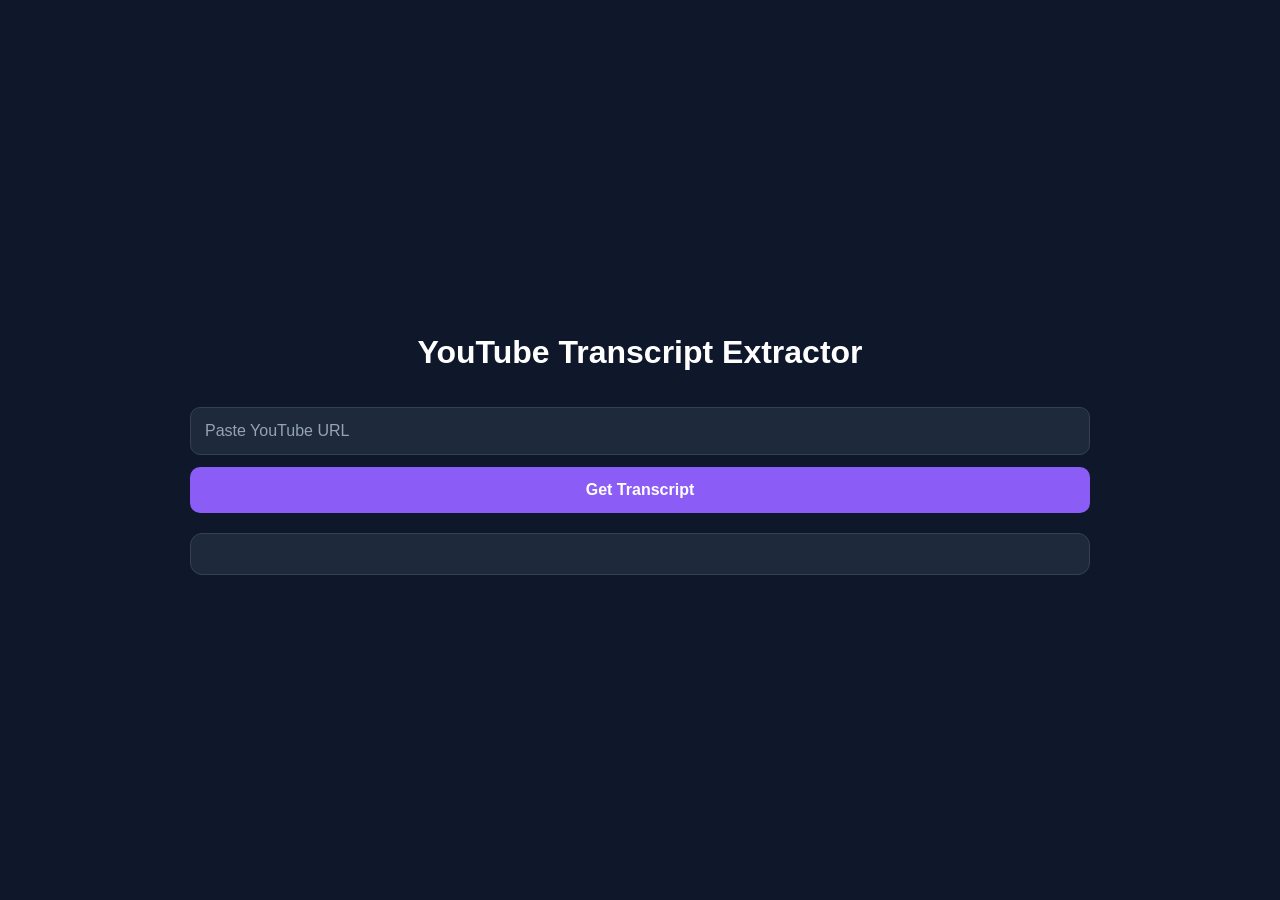
==== index.html @ 4d22369c "Implement static file server with routing" ====
<!doctype html>
<html lang="en">
  <head>
    <meta charset="UTF-8" />
    <meta name="viewport" content="width=device-width, initial-scale=1.0" />
    <title>Youtube-transcripter</title>
    <link rel="stylesheet" href="style.css">
    <script src="./script.js"defer></script>
  </head>
  <body>
    <div class="container">
      <h1>YouTube Transcript Extractor</h1>

      <input type="text" id="urlInput" placeholder="Paste YouTube URL" />

      <button id="extractBtn">Get Transcript</button>

      <pre id="output"></pre>
    </div>
  </body>
</html>
---- style.css ----
:root {
  --bg: #0f172a;
  --surface: #1e293b;
  --border: #334155;

  --text: #ffffff;
  --text-muted: #94a3b8;

  --accent: #8b5cf6;
  --accent-hover: #7c3aed;
}

* {
  box-sizing: border-box;
}

body {
  margin: 0;
  min-height: 100vh;
  display: grid;
  place-items: center;
  font-family: Inter, sans-serif;
  background: var(--bg);
  color: var(--text);
}

.container {
  width: min(900px, 90%);
}

h1 {
  text-align: center;
  margin-bottom: 24px;
}

input,
button {
  width: 100%;
  padding: 14px;
  margin-top: 12px;
  border-radius: 10px;
  font-size: 1rem;
}

input {
  background: var(--surface);
  border: 1px solid var(--border);
  color: var(--text);
}

input:focus {
  outline: none;
  border-color: var(--accent);
}

input::placeholder {
  color: var(--text-muted);
}

button {
  border: none;
  background: var(--accent);
  color: var(--text);
  font-weight: 600;
  cursor: pointer;
  transition: 0.2s ease;
}

button:hover:not(:disabled) {
  background: var(--accent-hover);
}

button:disabled {
  opacity: 0.6;
  cursor: not-allowed;
}

pre {
  margin-top: 20px;
  padding: 20px;
  border-radius: 12px;
  background: var(--surface);
  border: 1px solid var(--border);
  color: var(--text);
  white-space: pre-wrap;
  overflow-wrap: break-word;
  line-height: 1.6;
}
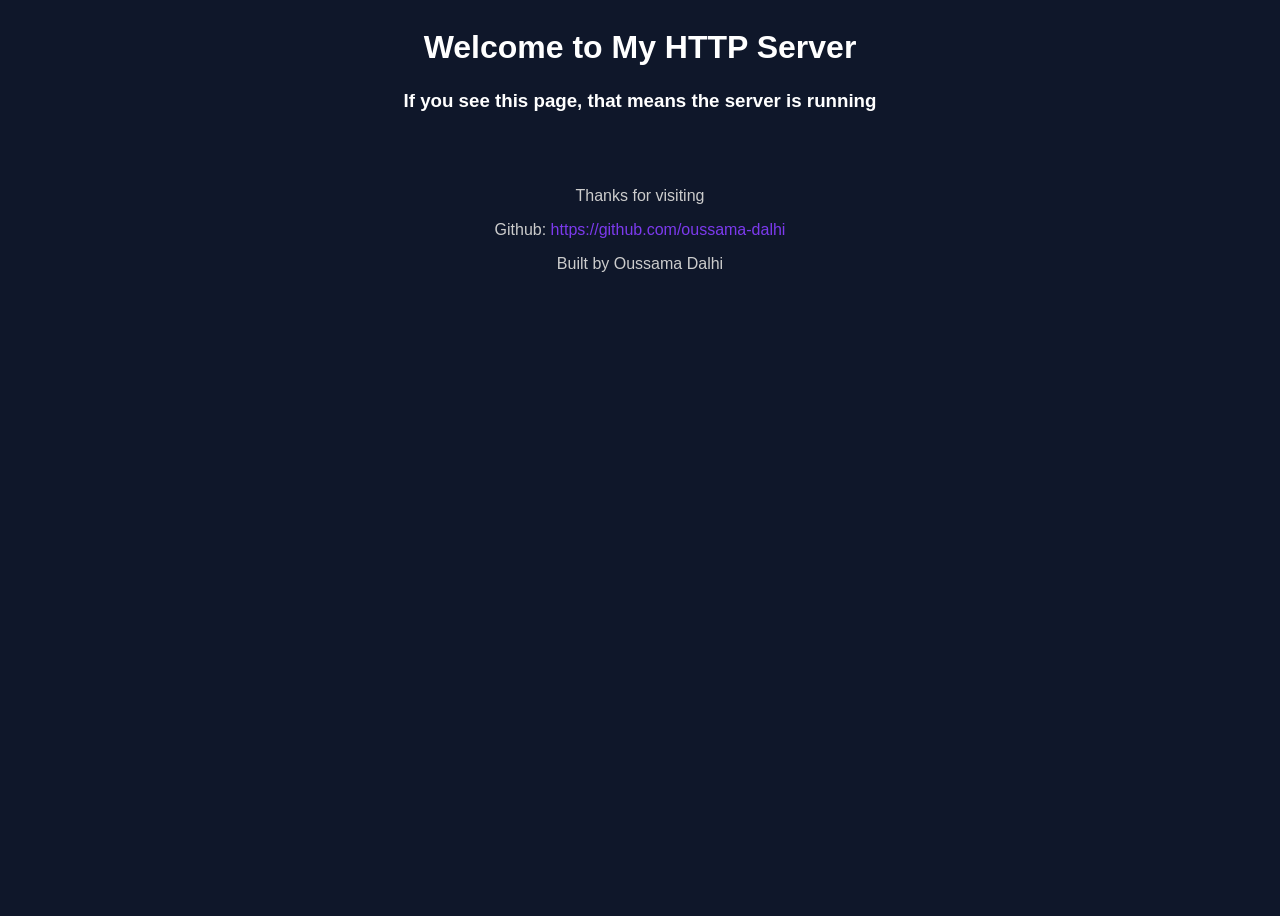
==== commit 1080e07d: "Add server testing page" ====
--- a/index.html
+++ b/index.html
@@ -3,19 +3,25 @@
   <head>
     <meta charset="UTF-8" />
     <meta name="viewport" content="width=device-width, initial-scale=1.0" />
-    <title>Youtube-transcripter</title>
-    <link rel="stylesheet" href="style.css">
-    <script src="./script.js"defer></script>
+    <title>HTTP Server Demo</title>
+    <link rel="stylesheet" href="style.css" />
   </head>
   <body>
     <div class="container">
-      <h1>YouTube Transcript Extractor</h1>
-
-      <input type="text" id="urlInput" placeholder="Paste YouTube URL" />
-
-      <button id="extractBtn">Get Transcript</button>
-
-      <pre id="output"></pre>
+      <div class="header">
+        <h1>Welcome to My HTTP Server</h1>
+      <h3>If you see this page, that means the server is running</h3>
+      </div>
+      <div class="footer">
+        <p>Thanks for visiting</p>
+        <p>
+          Github:
+          <a href="https://github.com/oussama-dalhi" target="_blank"
+            >https://github.com/oussama-dalhi</a
+          >
+        </p>
+        <p>Built by Oussama Dalhi</p>
+      </div>
     </div>
   </body>
 </html>
--- a/style.css
+++ b/style.css
@@ -1,13 +1,6 @@
 :root {
   --bg: #0f172a;
-  --surface: #1e293b;
-  --border: #334155;
-
   --text: #ffffff;
-  --text-muted: #94a3b8;
-
-  --accent: #8b5cf6;
-  --accent-hover: #7c3aed;
 }
 
 * {
@@ -15,74 +8,30 @@
 }
 
 body {
-  margin: 0;
   min-height: 100vh;
-  display: grid;
-  place-items: center;
+  text-align: center;
   font-family: Inter, sans-serif;
   background: var(--bg);
   color: var(--text);
 }
 
 .container {
-  width: min(900px, 90%);
+  display: flex;
+  justify-content: space-between;
+  align-items: center;
+  flex-direction: column;
+  gap: 40px;
 }
 
 h1 {
   text-align: center;
   margin-bottom: 24px;
 }
-
-input,
-button {
-  width: 100%;
-  padding: 14px;
-  margin-top: 12px;
-  border-radius: 10px;
-  font-size: 1rem;
+p{
+  color: #ccc;
+  font-size: 16px;
 }
-
-input {
-  background: var(--surface);
-  border: 1px solid var(--border);
-  color: var(--text);
-}
-
-input:focus {
-  outline: none;
-  border-color: var(--accent);
-}
-
-input::placeholder {
-  color: var(--text-muted);
-}
-
-button {
-  border: none;
-  background: var(--accent);
-  color: var(--text);
-  font-weight: 600;
-  cursor: pointer;
-  transition: 0.2s ease;
-}
-
-button:hover:not(:disabled) {
-  background: var(--accent-hover);
-}
-
-button:disabled {
-  opacity: 0.6;
-  cursor: not-allowed;
-}
-
-pre {
-  margin-top: 20px;
-  padding: 20px;
-  border-radius: 12px;
-  background: var(--surface);
-  border: 1px solid var(--border);
-  color: var(--text);
-  white-space: pre-wrap;
-  overflow-wrap: break-word;
-  line-height: 1.6;
+a {
+  text-decoration: none;
+  color: #7c3aed;
 }
